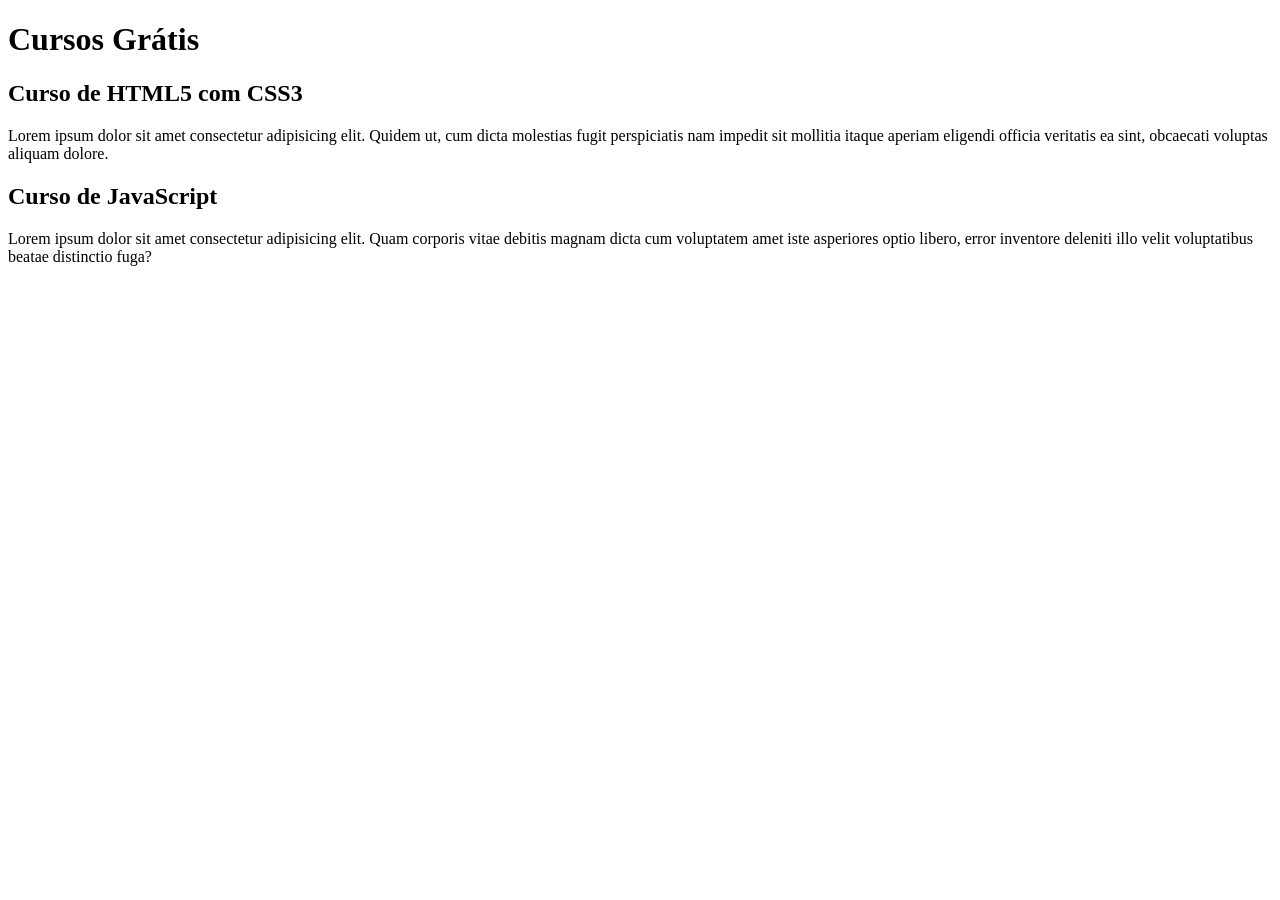
==== html/index.html @ b04d837a "modifiquei o local do arquivo "index.html"" ====
<!DOCTYPE html>
<html lang="pt-br">
<head>
    <meta charset="UTF-8">
    <meta name="viewport" content="width=device-width, initial-scale=1.0">
    <title>Curso em Vídeo</title>
    <link rel="stylesheet" href="estilos/style.css">
</head>
<body>
    <main>
        <header>
            <h1>Cursos Grátis</h1>
        </header>
        <article>
            <h2>Curso de HTML5 com CSS3</h2>
            <p>Lorem ipsum dolor sit amet consectetur adipisicing elit. Quidem ut, cum dicta molestias fugit perspiciatis nam impedit sit mollitia itaque aperiam eligendi officia veritatis ea sint, obcaecati voluptas aliquam dolore.</p>
        </article>
        <article>
            <h2>Curso de JavaScript</h2>
            <p>Lorem ipsum dolor sit amet consectetur adipisicing elit. Quam corporis vitae debitis magnam dicta cum voluptatem amet iste asperiores optio libero, error inventore deleniti illo velit voluptatibus beatae distinctio fuga?</p>
        </article>
    </main>
</body>
</html>
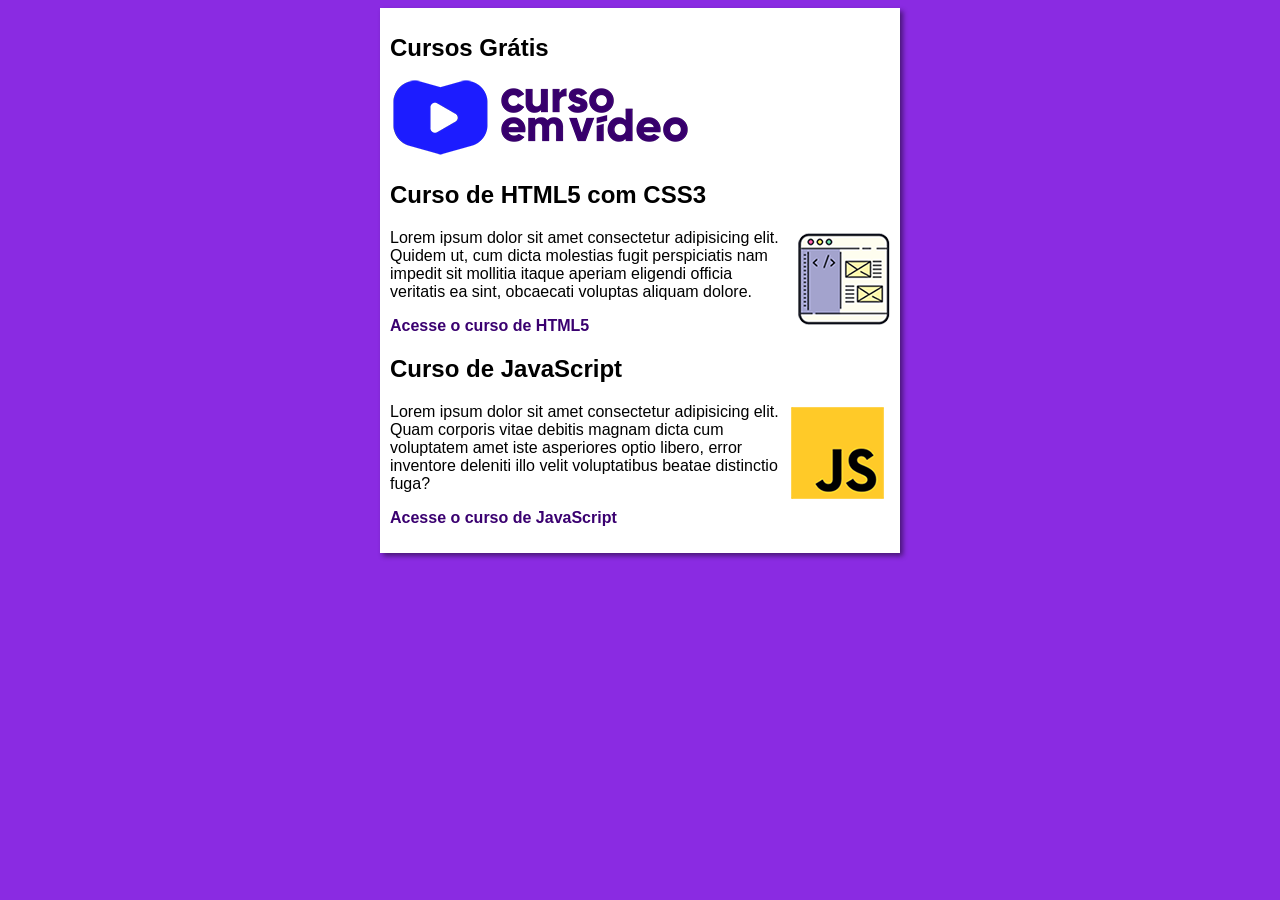
==== commit 8e98f2a7: "upgrade15Julio" ====
--- a/html/index.html
+++ b/html/index.html
@@ -10,14 +10,19 @@
     <main>
         <header>
             <h1>Cursos Grátis</h1>
+            <img src="imagens/curso-em-video-cor.png" alt="Curso em Vídeo">
         </header>
         <article>
             <h2>Curso de HTML5 com CSS3</h2>
+            <img class= "lado" src="imagens/curso-html-css.png" alt="Curso HTML">
             <p>Lorem ipsum dolor sit amet consectetur adipisicing elit. Quidem ut, cum dicta molestias fugit perspiciatis nam impedit sit mollitia itaque aperiam eligendi officia veritatis ea sint, obcaecati voluptas aliquam dolore.</p>
+            <p><a href="curso-html.html">Acesse o curso de HTML5</a></p>
         </article>
         <article>
             <h2>Curso de JavaScript</h2>
+            <img class= "lado" src="imagens/curso-javascript.png" alt="Curso JavaScript">
             <p>Lorem ipsum dolor sit amet consectetur adipisicing elit. Quam corporis vitae debitis magnam dicta cum voluptatem amet iste asperiores optio libero, error inventore deleniti illo velit voluptatibus beatae distinctio fuga?</p>
+            <p><a href="curso-jv.html">Acesse o curso de JavaScript</a></p>
         </article>
     </main>
 </body>
--- a/html/estilos/style.css
+++ b/html/estilos/style.css
@@ -0,0 +1,40 @@
+* {
+    font-family: Arial, Helvetica, sans-serif;
+    font-size: 16px
+}
+
+body {
+    background-color: blueviolet;
+}
+
+
+main {
+    background-color: white;
+    width: 500px;
+    margin: auto;
+    padding: 10px;
+    box-shadow: 3px 3px 5px rgba(0, 0, 0, 0.473);
+}
+
+h1 {
+    font-size: 1.5em;
+}
+
+h2 {
+    font-size: 1.5em;
+}
+
+img.lado {
+    float: right;
+}
+
+a {
+    text-decoration: none;
+    font-weight: bold;
+    color: rgb(58, 0, 112);
+}
+
+a:hover {
+    text-decoration: underline;
+    color: rgb(26, 26,255);
+}
